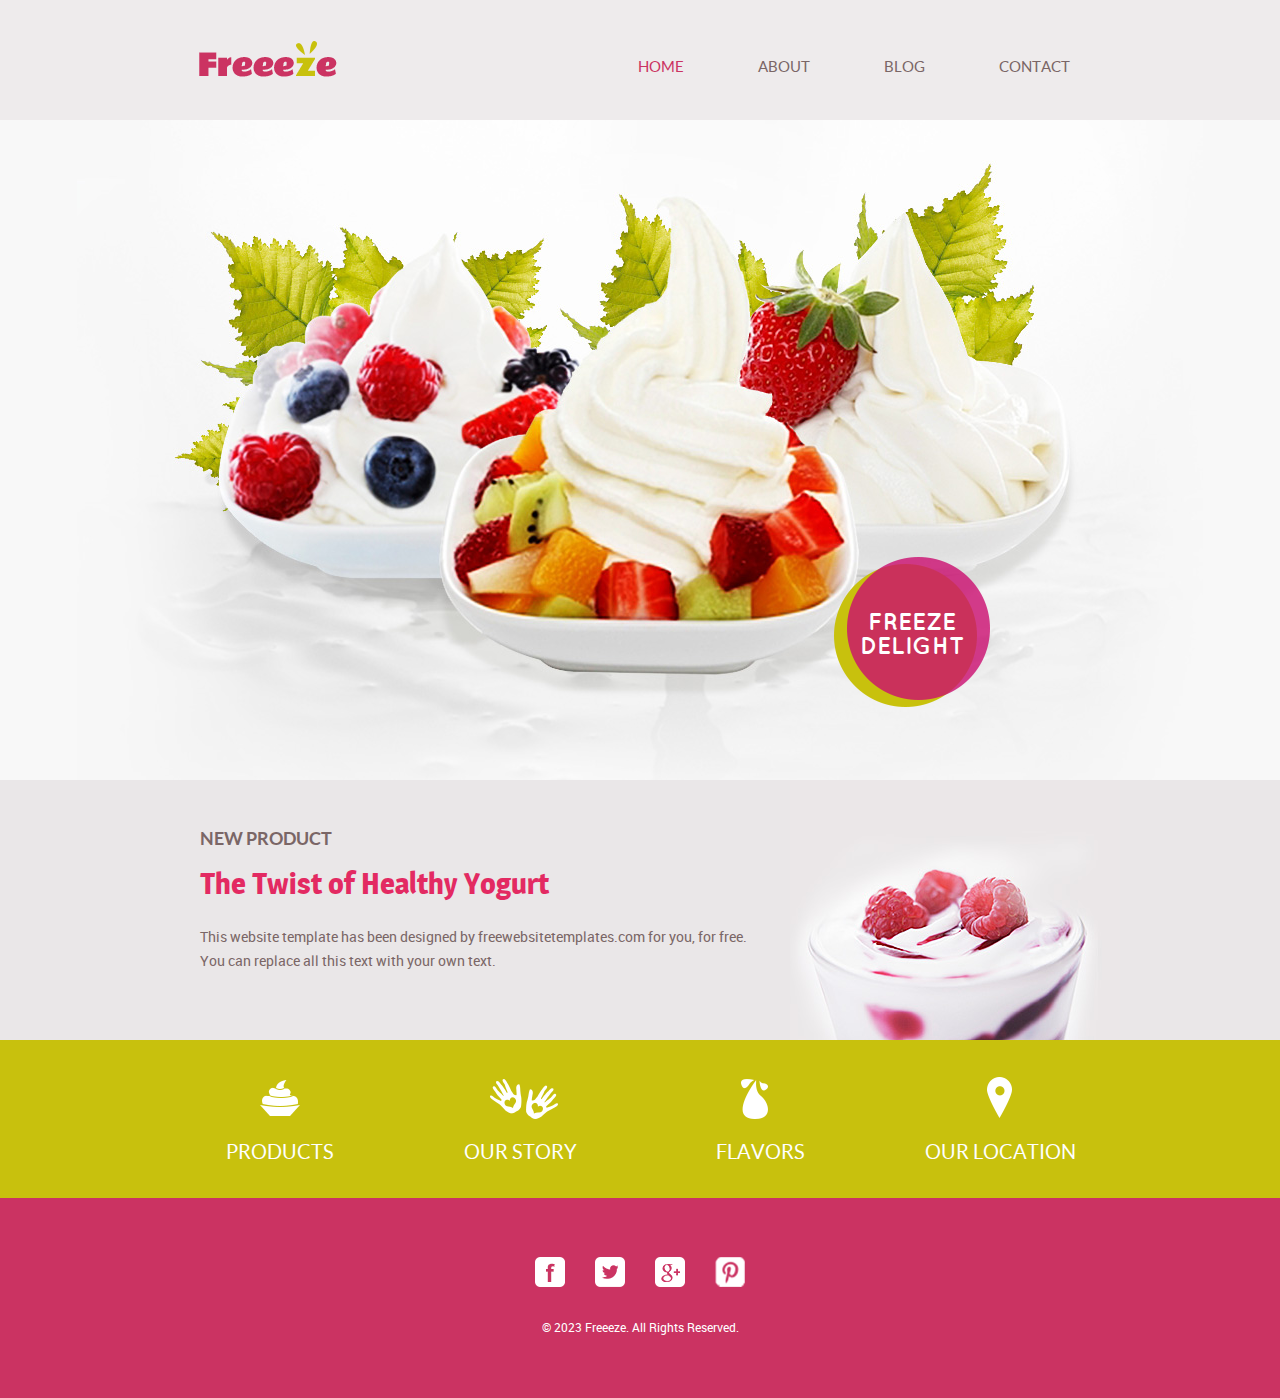
==== index.html @ 90d85039 "hh" ====
<!doctype html>
<!-- Website template by freewebsitetemplates.com -->
<html>
<head>
	<meta charset="UTF-8">
	<meta name="viewport" content="width=device-width, initial-scale=1.0">
	<title>Frozen Yogurt Shop</title>
	<link rel="stylesheet" href="css/style.css" type="text/css">
	<link rel="stylesheet" type="text/css" href="css/mobile.css">
	<script src="js/mobile.js" type="text/javascript"></script>
</head>
<body>
	<div id="page">
		<div id="header">
			<div>
				<a href="index.html" class="logo"><img src="images/logo.png" alt=""></a>
				<ul id="navigation">
					<li class="selected">
						<a href="index.html">Home</a>
					</li>
					<li class="menu">
						<a href="about.html">About</a>
						<ul class="primary">
							<li>
								<a href="product.html">Product</a>
							</li>
						</ul>
					</li>
					<li class="menu">
						<a href="blog.html">Blog</a>
						<ul class="secondary">
							<li>
								<a href="singlepost.html">Single post</a>
							</li>
						</ul>
					</li>
					<li>
						<a href="contact.html">Contact</a>
					</li>
				</ul>
			</div>
		</div>
		<div id="body" class="home">
			<div class="header">
				<img src="images/bg-home.jpg" alt="">
				<div>
					<a href="product.html">Freeze Delight</a>
				</div>
			</div>
			<div class="body">
				<div>
					<div>
						<h1>NEW PRODUCT</h1>
						<h2>The Twist of Healthy Yogurt</h2>
						<p>This website template has been designed by freewebsitetemplates.com for you, for free. You can replace all this text with your own text.</p>
					</div>
					<img src="images/yogurt.jpg" alt="">
				</div>
			</div>
			<div class="footer">
				<div>
					<ul>
						<li>
							<a href="product.html" class="product"></a>
							<h1>PRODUCTS</h1>
						</li>
						<li>
							<a href="about.html" class="about"></a>
							<h1>OUR STORY</h1>
						</li>
						<li>
							<a href="product.html" class="flavor"></a>
							<h1>FLAVORS</h1>
						</li>
						<li>
							<a href="contact.html" class="contact"></a>
							<h1>OUR LOCATION</h1>
						</li>
					</ul>
				</div>
			</div>
		</div>
		<div id="footer">
			<div>
				<div class="connect">
					<a href="http://freewebsitetemplates.com/go/facebook/" class="facebook">facebook</a>
					<a href="http://freewebsitetemplates.com/go/twitter/" class="twitter">twitter</a>
					<a href="http://freewebsitetemplates.com/go/googleplus/" class="googleplus">googleplus</a>
					<a href="http://pinterest.com/fwtemplates/" class="pinterest">pinterest</a>
				</div>
				<p>&copy; 2023 Freeeze. All Rights Reserved.</p>
			</div>
		</div>
	</div>
</body>
</html>
---- css/style.css ----
/* Website template by freewebsitetemplates.com */
body {
	margin: 0;
	padding: 0;
	position: relative;
	width: auto;
}
body #page {
	margin: 0;
	overflow: hidden;
	padding: 0;
	width: auto;
}
a {
	text-decoration: none;
	outline: none;
}
a:active {
	background: none;
}
img {
	border: none;
}
/*-------------------------------------------FONTS---------------------------------------------*/
@font-face {
	font-family: 'roboto-regular-webfont';
	src: url('../fonts/roboto-regular-webfont.eot');
	src: url('../fonts/roboto-regular-webfont.woff') format('woff'), url('../fonts/roboto-regular-webfont.ttf') format('truetype'), url('../fonts/roboto-regular-webfont.svg') format('svg');
}
@font-face {
	font-family: 'quicksand-bold-webfont';
	src: url('../fonts/quicksand-bold-webfont.eot');
	src: url('../fonts/quicksand-bold-webfont.woff') format('woff'), url('../fonts/quicksand-bold-webfont.ttf') format('truetype'), url('../fonts/quicksand-bold-webfont.svg') format('svg');
}
@font-face {
	font-family: 'magra-bold-webfont';
	src: url('../fonts/magra-bold-webfont.eot');
	src: url('../fonts/magra-bold-webfont.woff') format('woff'), url('../fonts/magra-bold-webfont.ttf') format('truetype'), url('../fonts/magra-bold-webfont.svg') format('svg');
}
@font-face {
	font-family: 'lato-regular-webfont';
	src: url('../fonts/lato-regular-webfont.eot');
	src: url('../fonts/lato-regular-webfont.woff') format('woff'), url('../fonts/lato-regular-webfont.ttf') format('truetype'), url('../fonts/lato-regular-webfont.svg') format('svg');
}
@font-face {
	font-family: 'lato-bold-webfont';
	src: url('../fonts/lato-bold-webfont.eot');
	src: url('../fonts/lato-bold-webfont.woff') format('woff'), url('../fonts/lato-bold-webfont.ttf') format('truetype'), url('../fonts/lato-bold-webfont.svg') format('svg');
}
/*----------------------------------------header-styles---------------------------------------*/
#header {
	background-color: #eeebec;
	margin: 0;
	padding: 0;
	position: relative;
	width: 100%;
}
#header div {
	margin: 0 auto;
	max-width: 940px;
	overflow: hidden;
	padding: 41px 10px 27px;
}
#header div a.logo {
	float: left;
	margin: 0 0 0 29px;
	padding: 0;
	width: auto;
}
#header div a.logo img {
	display: block;
	margin: 0;
	padding: 0;
	width: auto;
}
#header div ul {
	display: inline-block;
	float: right;
	list-style: none outside none;
	margin: 0 auto;
	padding: 17px 0 0;
	text-align: center;
	width: 513px;
}
#header div ul li {
	display: inline-block;
	*float: left; /* Needed for IE7 and old versions */
	margin: 0 35px;
	padding: 0;
	position: relative;
	width: auto;
}
#header div ul li a {
	color: #7a6666;
	font-family: lato-regular-webfont;
	font-size: 15px;
	font-weight: normal;
	line-height: 15px;
	margin: 0;
	padding: 0;
	text-align: center;
	text-transform: uppercase;
}
#header div ul li.selected a, #header div ul li.selected a:hover {
	color: #cb3362;
}
#header div ul li a:hover, #header div ul li.menu:hover ul li a {
	color: #c8c10d;
}
#header div ul li ul li a {
	color: #cb3362;
	font-family: lato-regular-webfont;
	font-size: 15px;
	font-weight: normal;
	line-height: 15px;
	margin: 0;
	padding: 0;
	text-align: center;
	text-transform: uppercase;
}
#header div ul li.menu {
	min-height: 35px;
	z-index: 80;
}
#header div ul li.menu ul {
	display: block;
	float: none;
	left: -99999px;
	margin: 0;
	padding: 0;
	position: absolute;
	top: 24px;
	width: 106px;
	z-index: 90;
}
#header div ul li.menu:hover ul.primary, #header div ul li.menu ul#selected.primary {
	left: -30px;
}
#header div ul li.menu:hover ul.secondary, #header div ul li.menu ul#selected.secondary {
	left: -27px;
}
#header div ul li.menu ul li {
	float: none;
	margin: 0;
	padding: 0;
}
/*----------------------------------------body-home-styles---------------------------------------*/
#body.home {
	margin: 0;
	overflow: hidden;
	padding: 0;
	position: relative;
	width: 100%;
}
#body.home div.header {
	background-color: #f8f8f8;
	margin: 0;
	max-width: none;
	overflow: hidden;
	padding: 0;
	width: 100%;
}
#body.home div.header img {
	display: block;
	left: 50%;
	margin: 0 auto 0 -563px;
	padding: 0;
	position: absolute;
	width: 1126px;
}
#body.home div.header div {
	margin: 0 auto;
	max-width: 960px;
	min-height: 660px;
	padding: 0;
	position: relative;
}
#body.home div.header div a {
	background: url(../images/icons.png) no-repeat 0 -128px;
	color: #FFFFFF;
	display: block;
	font-family: quicksand-bold-webfont;
	font-size: 24px;
	font-weight: normal;
	height: 99px;
	line-height: 24px;
	margin: 0;
	padding: 52px 0 0;
	position: absolute;
	right: 130px;
	text-align: center;
	text-transform: uppercase;
	top: 437px;
	width: 156px;
	z-index: 90;
}
#body.home div.body {
	background-color: #eae7e8;
	margin: 0;
	max-width: none;
	padding: 0;
	width: 100%;
}
#body.home div.body div {
	margin: 0 auto;
	max-width: 960px;
	overflow: hidden;
	padding: 0;
}
#body.home div.body div div {
	float: left;
	margin: 0;
	padding: 0 0 0 40px;
	width: 560px;
}
#body.home div.body div img {
	display: block;
	float: right;
	left: 0;
	margin: 0;
	padding: 0;
	position: relative;
	width: auto;
}
#body.home div.body div div h1 {
	color: #7A6666;
	display: block;
	font-family: lato-bold-webfont;
	font-size: 18px;
	font-weight: normal;
	line-height: 24px;
	margin: 0;
	padding: 47px 0 18px;
	text-align: left;
	text-transform: uppercase;
	width: 560px;
}
#body.home div.body div div h2 {
	color: #E32A62;
	display: block;
	font-family: magra-bold-webfont;
	font-size: 30px;
	font-weight: normal;
	line-height: 30px;
	margin: 0;
	padding: 0 0 26px;
	text-align: left;
	text-transform: none;
	width: 560px;
}
#body.home div.body div div p {
	color: #7a6666;
	display: block;
	font-family: roboto-regular-webfont;
	font-size: 14px;
	font-weight: normal;
	line-height: 24px;
	margin: 0;
	padding: 0;
	text-align: left;
	width: 560px;
}
#body.home div.body div div p a {
	color: #7a6666;
	display: block;
	font-family: roboto-regular-webfont;
	font-size: 14px;
	font-weight: normal;
	line-height: 24px;
	margin: 0;
	padding: 0;
	text-decoration: underline;
}
#body.home div.body div div p a:hover {
	color: #c8c10d;
}
#body.home div.footer {
	background-color: #c8c10d;
	margin: 0;
	max-width: none;
	padding: 0;
	width: 100%;
}
#body.home div.footer div {
	margin: 0 auto;
	max-width: 960px;
	padding: 0;
}
#body.home div.footer div ul {
	display: inline-block;
	list-style: none outside none;
	margin: 0;
	padding: 36px 0 32px;
	width: 100%;
}
#body.home div.footer div ul li {
	float: left;
	margin: 0 10px;
	padding: 0;
	width: 220px;
}
#body.home div.footer div ul li a {
	background: url(../images/icons.png) no-repeat;
	display: block;
	height: 44px;
	margin: 0 auto 22px;
	padding: 0;
	width: 80px;
}
#body.home div.footer div ul li a.product {
	background-position: 0 -372px;
}
#body.home div.footer div ul li a.about {
	background-position: 0 -418px;
}
#body.home div.footer div ul li a.flavor {
	background-position: 0 -280px;
}
#body.home div.footer div ul li a.contact {
	float: none;
	background-position: 0 -326px;
}
#body.home div.footer div ul li h1 {
	color: #ffffff;
	font-family: lato-regular-webfont;
	font-size: 20px;
	font-weight: normal;
	line-height: 20px;
	margin: 0;
	padding: 0;
	text-align: center;
	text-transform: uppercase;
}
/*----------------------------------------body-styles---------------------------------------*/
#body {
	margin: 0;
	overflow: hidden;
	padding: 0;
	position: relative;
	width: 100%;
}
#body div.header {
	background-color: #c8c10d;
	margin: 0 auto;
	max-width: none;
	overflow: hidden;
	padding: 0;
}
#body div.header div {
	margin: 0 auto;
	max-width: 960px;
	padding: 0;
}
#body div.header div h1 {
	color: #FFFFFF;
	font-family: lato-regular-webfont;
	font-size: 30px;
	font-weight: normal;
	line-height: 30px;
	margin: 0;
	padding: 28px 0 23px;
	text-align: center;
	text-transform: uppercase;
}
#body div.body {
	background-color: #ebebed;
	margin: 0;
	max-width: none;
	min-height: 249px;
	overflow: hidden;
	padding: 0;
	width: 100%;
}
#body div.body img {
	display: block;
	left: 50%;
	margin: 0 auto 0 -507px;
	padding: 0;
	position: absolute;
	width: 1014px;
}
#body div.footer {
	margin: 0 auto;
	max-width: 960px;
	overflow: hidden;
	padding: 40px 0 110px;
}
#body div.footer div.sidebar {
	background-color: #EFEDEE;
	float: left;
	margin: 0 10px 0 40px;
	padding: 36px 0 34px;
	width: 280px;
}
#body div.footer div.article {
	float: left;
	margin: 0;
	padding: 0 0 0 30px;
	width: 560px;
}
#body div.footer div.sidebar h1 {
	display: block;
	line-height: 48px;
	margin: 0 auto;
	padding: 0 0 50px;
	text-align: center;
	width: 193px;
}
#body div.footer div.sidebar p {
	display: block;
	line-height: 48px;
	margin: 0 auto;
	text-align: center;
	width: 169px;
}
#body div.footer div h1 {
	color: #CB3362;
	font-family: lato-regular-webfont;
	font-size: 24px;
	font-weight: normal;
	line-height: 24px;
	margin: 0;
	padding: 0 0 27px;
	text-align: left;
	text-transform: uppercase;
}
#body div.footer div p, #body div.footer div span {
	color: #7A6666;
	font-family: roboto-regular-webfont;
	font-size: 14px;
	font-weight: normal;
	line-height: 24px;
	margin: 0;
	padding: 0 0 24px;
	text-align: left;
}
#body div.footer div span {
	display: block;
	margin: 0;
	padding: 0;
}
#body div.footer div p a {
	color: #7a6666;
	font-family: roboto-regular-webfont;
	font-size: 14px;
	font-weight: normal;
	line-height: 24px;
	margin: 0;
	padding: 0;
	text-decoration: underline;
}
#body div.footer div p a:hover, #body div ul li p a:hover, #body div.blog .featured ul li div p a:hover, #body div.blog .sidebar p a:hover, #body div.blog .featured p a:hover, #body.contact div.body div div p a:hover {
	color: #c8c10d;
}
#body div {
	margin: 0 auto;
	max-width: 960px;
	padding: 7px 0 57px;
}
#body div ul {
	display: inline-block;
	list-style: none outside none;
	margin: 0;
	overflow: hidden;
	padding: 0 0 22px;
	width: 100%;
}
#body div ul li {
	float: left;
	margin: 0 10px;
	padding: 0;
	width: 220px;
}
#body div ul li h1 {
	color: #E32A62;
	font-family: magra-bold-webfont;
	font-size: 28px;
	font-weight: normal;
	line-height: 28px;
	margin: 0;
	padding: 87px 0 27px 30px;
	text-align: left;
	text-transform: capitalize;
}
#body div ul li p {
	color: #7A6666;
	font-family: roboto-regular-webfont;
	font-size: 14px;
	font-weight: normal;
	line-height: 24px;
	margin: 0;
	padding: 0 0 0 30px;
	text-align: left;
	width: 190px;
}
#body div ul li p a {
	color: #7a6666;
	font-family: roboto-regular-webfont;
	font-size: 14px;
	font-weight: normal;
	line-height: 24px;
	margin: 0;
	padding: 0;
	text-decoration: underline;
}
#body div ul li img {
	display: block;
	margin: 0 auto 15px;
	padding: 0;
	width: auto;
}
#body div ul li h2 {
	color: #e32a62;
	font-family: lato-regular-webfont;
	font-size: 20px;
	font-weight: normal;
	line-height: 24px;
	margin: 0;
	padding: 0;
	text-align: center;
	text-transform: uppercase;
}
#body div.blog {
	margin: 0 auto;
	max-width: 960px;
	overflow: hidden;
	padding: 98px 0 146px;
}
#body div.singlepost {
	margin: 0 auto;
	max-width: 960px;
	overflow: hidden;
	padding: 98px 0 99px;
}
#body div.blog .featured {
	float: left;
	margin: 0 10px;
	padding: 0;
	width: 620px;
}
#body div.singlepost .featured {
	float: left;
	margin: 0 10px;
	padding: 0;
	width: 620px;
}
#body div.blog .featured ul {
	display: inline-block;
	list-style: none;
	margin: 0;
	overflow: hidden;
	padding: 0;
	width: 100%;
}
#body div.blog .featured ul li:first-child {
	margin: 0 0 50px 0;
}
#body div.blog .featured ul li {
	background: url(../images/bg-border.gif) no-repeat bottom center;
	float: none;
	margin: 0 0 39px;
	overflow: hidden;
	padding: 0;
	width: auto;
}
#body div.blog .featured ul li img {
	float: left;
	margin: 2px 0 0;
	padding: 0 30px;
	width: auto;
}
#body div.blog .featured ul li div {
	float: left;
	margin: 0;
	padding: 0 0 36px 10px;
	width: 370px;
}
#body div.blog .featured ul li div h1 {
	color: #CB3362;
	font-family: lato-regular-webfont;
	font-size: 24px;
	font-weight: normal;
	line-height: 24px;
	margin: 0;
	padding: 0 0 3px;
	text-align: left;
	text-transform: uppercase;
}
#body div.blog .featured ul li div span {
	color: #7A6666;
	display: block;
	font-family: roboto-regular-webfont;
	font-size: 12px;
	font-weight: normal;
	line-height: 24px;
	margin: 0;
	padding: 0 0 24px;
	text-align: left;
	text-transform: none;
}
#body div.blog .featured ul li div p {
	color: #7a6666;
	font-family: roboto-regular-webfont;
	font-size: 14px;
	font-weight: normal;
	line-height: 24px;
	margin: 0;
	padding: 0 0 39px 0;
	text-align: left;
	width: 100%;
}
#body div.blog .featured ul li div p a {
	color: #7a6666;
	font-family: roboto-regular-webfont;
	font-size: 14px;
	font-weight: normal;
	line-height: 24px;
	margin: 0;
	padding: 0;
	text-decoration: underline;
}
#body div.blog .featured ul li div a.more {
	border: 2px solid #cbb5bc;
	color: #a5838e;
	display: block;
	font-family: lato-bold-webfont;
	font-size: 16px;
	font-weight: normal;
	height: 36px;
	line-height: 36px;
	margin: 0;
	padding: 0;
	text-align: center;
	text-transform: uppercase;
	width: 156px;
}
#body div.blog .featured ul li div a.more:hover {
	background-color: #c8c10d;
	border: none;
	color: #ffffff;
	height: 40px;
	line-height: 40px;
	width: 160px;
}
#body div.blog .featured a.load {
	border: 2px solid #cbb5bc;
	color: #a5838e;
	display: block;
	font-family: lato-bold-webfont;
	font-size: 16px;
	font-weight: normal;
	height: 36px;
	line-height: 36px;
	margin: 0 auto;
	padding: 0;
	text-align: center;
	text-transform: uppercase;
	width: 156px;
}
#body div.blog .featured a.load:hover {
	background-color: #cb3362;
	border: none;
	color: #ffffff;
	height: 40px;
	line-height: 40px;
	width: 160px;
}
#body div.blog .sidebar {
	background-color: #EFEDEE;
	float: left;
	margin: 0;
	padding: 0 0 71px;
	width: 280px;
}
#body div.singlepost .sidebar {
	background-color: #EFEDEE;
	float: left;
	margin: 0;
	padding: 0 0 71px;
	width: 280px;
}
#body div.blog .sidebar h1, #body div.singlepost .sidebar h1 {
	color: #CB3362;
	font-family: magra-bold-webfont;
	font-size: 30px;
	font-weight: normal;
	line-height: 30px;
	margin: 0;
	padding: 42px 0 29px;
	text-align: center;
	text-transform: capitalize;
}
#body div.blog .sidebar img, #body div.singlepost .sidebar img {
	display: block;
	margin: 0 auto;
	padding: 0;
	width: auto;
}
#body div.blog .sidebar h2, #body div.singlepost .sidebar h2 {
	color: #CB3362;
	font-family: lato-regular-webfont;
	font-size: 24px;
	font-weight: normal;
	line-height: 24px;
	margin: 0;
	padding: 34px 0 3px;
	text-align: center;
	text-transform: uppercase;
}
#body div.blog .sidebar span, #body div.singlepost .sidebar span {
	color: #7A6666;
	display: block;
	font-family: roboto-regular-webfont;
	font-size: 12px;
	font-weight: normal;
	line-height: 24px;
	margin: 0;
	padding: 0 0 24px;
	text-align: center;
	text-transform: none;
}
#body div.blog .sidebar p, #body div.singlepost .sidebar p {
	color: #7A6666;
	display: block;
	font-family: roboto-regular-webfont;
	font-size: 14px;
	font-weight: normal;
	line-height: 24px;
	margin: 0 auto;
	padding: 0 0 64px;
	text-align: center;
	text-transform: none;
	width: 200px;
}
#body div.blog .sidebar p a, #body div.singlepost .sidebar p a {
	color: #7a6666;
	font-family: roboto-regular-webfont;
	font-size: 14px;
	font-weight: normal;
	line-height: 24px;
	margin: 0;
	padding: 0;
	text-decoration: underline;
}
#body div.blog .sidebar a.more, #body div.singlepost .sidebar a.more {
	border: 2px solid #d3c2c7;
	color: #a5838e;
	display: block;
	font-family: lato-bold-webfont;
	font-size: 16px;
	font-weight: normal;
	height: 36px;
	line-height: 36px;
	margin: 0 auto;
	padding: 0;
	text-align: center;
	text-transform: uppercase;
	width: 156px;
}
#body div.blog .sidebar a.more:hover, #body div.singlepost .sidebar a.more:hover {
	background-color: #c8c10d;
	border: none;
	color: #ffffff;
	height: 40px;
	line-height: 40px;
	width: 160px;
}
#body div.singlepost .featured img {
	display: block;
	margin: 0;
	padding: 1px 0 0 30px;
	width: auto;
}
#body div.singlepost .featured h1 {
	color: #CB3362;
	font-family: lato-regular-webfont;
	font-size: 24px;
	font-weight: normal;
	line-height: 24px;
	margin: 0;
	padding: 40px 0 4px 30px;
	text-align: left;
	text-transform: uppercase;
}
#body div.singlepost .featured span {
	color: #7A6666;
	display: block;
	font-family: Arial;
	font-size: 12px;
	font-weight: normal;
	line-height: 24px;
	margin: 0;
	padding: 0 0 23px 30px;
	text-align: left;
	text-transform: none;
}
#body div.singlepost .featured p {
	color: #7A6666;
	font-family: Arial;
	font-size: 14px;
	font-weight: normal;
	line-height: 24px;
	margin: 0;
	padding: 0 0 24px 30px;
	text-align: left;
}
#body div.singlepost .featured p a {
	color: #7a6666;
	font-family: Arial;
	font-size: 14px;
	font-weight: normal;
	line-height: 24px;
	margin: 0;
	padding: 0;
	text-decoration: underline;
}
#body div.singlepost .featured a.load {
	border: 2px solid #CBB5BC;
	color: #A5838E;
	display: block;
	font-family: lato-bold-webfont;
	font-size: 16px;
	font-weight: normal;
	height: 36px;
	line-height: 36px;
	margin: 63px auto 0;
	padding: 0;
	text-align: center;
	text-transform: uppercase;
	width: 156px;
}
#body div.singlepost .featured a.load:hover {
	background-color: #c8c10d;
	border: none;
	color: #ffffff;
	height: 40px;
	line-height: 40px;
	width: 160px;
}
#body.contact div.body {
	background: url(../images/map.jpg) no-repeat center top #b5aaad;
	margin: 0;
	max-width: none;
	padding: 0;
	width: 100%;
}
#body.contact div.body div {
	margin: 0 auto;
	max-width: 960px;
	overflow: hidden;
	padding: 39px 0 0;
}
#body.contact div.body div div {
	background: url(../images/bg-transparent.png) repeat;
	margin: 0 auto;
	overflow: hidden;
	padding: 30px 0 35px 133px;
	width: 747px;
}
#body.contact div.body div div img {
	float: left;
	left: auto;
	margin: 0 38px 0 0;
	padding: 0;
	position: relative;
	width: auto;
}
#body.contact div.body div div h1 {
	color: #CB3362;
	float: left;
	font-family: lato-regular-webfont;
	font-size: 24px;
	font-weight: normal;
	line-height: 24px;
	margin: 0;
	padding: 15px 0 4px;
	text-align: left;
	text-transform: uppercase;
	width: 510px;
}
#body.contact div.body div div p {
	color: #7a6666;
	float: left;
	font-family: roboto-regular-webfont;
	font-size: 14px;
	font-weight: normal;
	line-height: 24px;
	margin: 0;
	padding: 0;
	text-align: left;
	width: 510px;
}
#body.contact div.body div div p a {
	color: #7a6666;
	font-family: roboto-regular-webfont;
	font-size: 14px;
	font-weight: normal;
	line-height: 24px;
	margin: 0;
	padding: 0;
	text-decoration: underline;
}
#body div.footer .contact {
	float: left;
	margin: 0 10px 0 0;
	max-width: none;
	padding: 0 0 61px 40px;
	width: 590px;
}
#body div.footer .contact h1 {
	color: #CB3362;
	float: none;
	font-family: lato-regular-webfont;
	font-size: 24px;
	font-weight: normal;
	line-height: 24px;
	margin: 0;
	padding: 0 0 43px;
	text-align: left;
	text-transform: uppercase;
	width: auto;
}
#body div.footer .contact form {
	margin: 0;
	overflow: hidden;
	padding: 0;
	width: 560px;
}
#body div.footer .contact form input {
	background: none;
	border: 1px solid #B6ADB0;
	color: #7A6666;
	display: block;
	font-family: lato-regular-webfont;
	font-size: 14px;
	font-weight: normal;
	height: 38px;
	line-height: 38px;
	margin: 0 0 8px;
	padding: 0 0 0 10px;
	text-align: left;
	width: 548px;
}
#body div.footer .contact form textarea {
	background: none;
	border: 1px solid #B6ADB0;
	color: #7A6666;
	display: block;
	font-family: lato-regular-webfont;
	font-size: 14px;
	font-weight: normal;
	height: 270px;
	line-height: 24px;
	margin: 0 0 9px;
	overflow: auto;
	padding: 7px 0 0 10px;
	resize: none;
	text-align: left;
	width: 548px;
}
#body div.footer .contact form input#submit {
	background: none;
	border: 2px solid #c5abb4;
	color: #a5838e;
	cursor: pointer;
	display: block;
	font-family: lato-bold-webfont;
	font-size: 16px;
	font-weight: normal;
	height: 40px;
	line-height: 36px;
	margin: 0;
	padding: 0;
	text-align: center;
	text-transform: uppercase;
	width: 141px;
}
#body div.footer .contact form input#submit:hover {
	background-color: #c8c10d;
	border: none;
	height: 40px;
	width: 141px;
}
#body div.footer .section {
	background-color: #EFEDEE;
	float: left;
	margin: 0;
	max-width: none;
	padding: 0 0 35px;
	width: 280px;
}
#body div.footer .section h1 {
	color: #CB3362;
	display: block;
	font-family: lato-regular-webfont;
	font-size: 24px;
	font-weight: normal;
	line-height: 24px;
	margin: 0 auto;
	padding: 24px 0 27px;
	text-align: center;
	text-transform: uppercase;
	width: 202px;
}
#body div.footer .section p {
	color: #7A6666;
	display: block;
	font-family: roboto-regular-webfont;
	font-size: 14px;
	font-weight: normal;
	line-height: 24px;
	margin: 0 auto;
	padding: 0;
	text-align: center;
	width: 202px;
}
#body div.footer .section p a {
}
#body div.footer .section p a:hover {
}
/*----------------------------------------footer-styles---------------------------------------*/
#footer {
	background-color: #cb3362;
	margin: 0;
	padding: 0;
	width: 100%;
}
#footer div {
	margin: 0 auto;
	max-width: 960px;
	overflow: hidden;
	padding: 59px 0 13px;
}
#footer div p {
	color: #FFFFFF;
	display: block;
	font-family: roboto-regular-webfont;
	font-size: 12px;
	font-weight: normal;
	line-height: 15px;
	margin: 0;
	padding: 33px 0 50px;
	text-align: center;
	text-transform: none
}
#footer div .connect {
	display: block;
	height: 30px;
	margin: 0 auto;
	max-width: none;
	overflow: hidden;
	padding: 0;
	width: 240px;
}
#footer div .connect a {
	background: url(../images/icons.png) no-repeat;
	display: block;
	float: left;
	height: 30px;
	margin: 0 15px;
	padding: 0;
	text-indent: -99999px;
	width: 30px;
}
#footer div .connect a.facebook {
	background-position: 0 0;
}
#footer div .connect a.googleplus {
	background-position: 0 -32px;
}
#footer div .connect a.pinterest {
	background-position: 0 -64px;
}
#footer div .connect a.twitter {
	background-position: 0 -96px;
}
---- css/mobile.css ----
/* Website template by freewebsitetemplates.com */
@media only screen and (min-width : 320px) and (max-width : 568px) {
	html {
		-webkit-text-size-adjust: none;
	}
	img {
		max-width: 100%;
	}
	body #page {
		margin: 0;
		overflow: hidden;
		padding: 0;
		width: auto;
	}
	#header {
		width: 100%;
	}
	#header div {
		max-width: none;
		overflow: hidden;
		padding: 90px 0 13%;
		width: 100%;
	}
	#header div a.logo {
		display: block;
		float: none;
		height: auto;
		margin: 0 auto;
		padding: 0;
	}
	#header div a.logo img {
		display: block;
		margin: 0 auto;
		padding: 0;
		width: 50%;
	}
	#header span#mobile-navigation {
		background: transparent url(../images/mobile/mobile-menu.png) no-repeat;
		display: block;
		height: 50px;
		margin: 0;
		padding: 0 0 0 0;
		position: absolute;
		right: 6%;
		top: 20px;
		width: 50px;
		z-index: 999;
	}
	#header div > ul#navigation {
		background-image: none;
		background: rgba(121, 101, 102, 0.91);
		border: 1px solid #f8f8f8;
		border-radius: 0;
		display: none;
		height: auto;
		padding: 0;
		position: absolute;
		right: 6%;
		top: 70px;
		width: 88%;
		z-index: 1000;
	}
	#header div > ul#navigation > li {
		border-left: 0;
		border-top: 1px solid #f8f8f8;
		margin: 0;
		padding: 0;
		position: relative;
		text-align: left;
		width: 100%;
	}
	#header div > ul#navigation > li:first-child {
		border-top: 0;
	}
	#header div > ul#navigation > li:hover {
		background-color: transparent;
	}
	#header div ul#navigation li a {
		color: #f8f8f8;
		display: block;
		font-family: Arial;
		font-size: 1.125em;
		font-weight: normal;
		height: 3em;
		line-height: 3.125em;
		padding: 0 10px;
		text-align: left;
		text-shadow: none;
		width: auto;
	}
	#header .mobile-submenu {
		background: rgba(121, 101, 102, 0.91) url(../images/mobile/mobile-expand.png) no-repeat center;
		border-left: 1px solid #f8f8f8;
		display: inline-block;
		height: 3.4em;
		position: absolute;
		right: 0;
		top: 0;
		width: 50px;
		z-index: 0;
	}
	#header div ul#navigation li ul {
		background: none;
		border-top: 1px solid #f8f8f8;
		padding: 0;
		position: static;
		right: 0;
		text-align: left;
		width: 100%;
		z-index: 999;
	}
	#header div ul#navigation li ul, #header div ul#navigation li:hover ul {
		display: none;
	}
	#header div ul#navigation li {
		width: 100%;
		z-index: 40;
	}
	#header div ul#navigation li ul li {
		background: rgba(121, 101, 102, 0.91);
		border-top: 1px solid #f8f8f8;
		display: block;
		margin: 0;
		padding: 0;
		text-align: left;
		width: 100%;
	}
	#header div ul#navigation li ul li:first-child {
		border: none;
	}
	#header div ul#navigation li ul li a {
		background: rgba(121, 101, 103, 0.91);
		color: #f8f8f8;
		padding-left: 20px;
		text-align: left;
		width: auto;
	}
	#header div ul#navigation li:hover a, #header div ul#navigation li.selected a, #header div ul#navigation li:hover ul li a, #header div ul#navigation li:hover ul li a:hover, #header div ul#navigation li ul li.selected a {
		display: block;
	}
	#header div ul#navigation li.selected > a {
		background: rgba(204, 60, 104, 0.91);
		color: #f8f8f8;
	}
	#body {
		margin: 0;
		padding: 0;
		width: 100%;
	}
	#body.home {
		margin: 0;
		padding: 0;
		width: 100%;
	}
}
@media only screen and (max-width : 568px) and (orientation : landscape) {
	
}
	@media only screen and (max-width : 918px) {
	#body{
	}
	#body.home {
	}
	#body div.blog, #body div.singlepost {
		margin: 0;
		max-width: none;
		overflow: hidden;
		padding: 10% 0;
		width: 100%;
	}
	#body.home div.header div {
		margin: 0 auto;
		max-width: 960px;
		min-height: 470px;
		padding: 0;
		position: relative;
	}
	#body.home div.header img {
		display: block;
		height: 21%;
		left: 0;
		margin: 0 auto;
		padding: 0;
		position: absolute;
		width: 100%;
	}
	#body.home div.header div a {
		margin: 0 auto;
		padding: 52px 0 0;
		position: relative;
		right: 0;
		top: 292px;
	}
	#body.home div.body div, #body.home div.footer div {
		margin: 0 auto;
		max-width: none;
		width: 90%;
	}
	#body.home div.body div div {
		float: none;
		margin: 0 auto;
		padding: 0;
		width: 90%;
	}
	#body.home div.body div div h1, #body.home div.body div div h2, #body.home div.body div div p {
		width: 100%;
	}
	#body.home div.body div img {
		display: block;
		float: none;
		margin: 0 auto;
		padding: 0;
		position: inherit;
		width: 100%;
	}
	#body.home div.footer div ul li {
		float: none;
		margin: 0;
		padding: 0 0 8%;
		width: 100%;
	}
	#body.home div.footer div ul li a.contact {
		float: none;
	}
	#body div.body {
		min-height: 280px;
	}
	#body div.body img {
		display: block;
		height: 15%;
		left: 0;
		margin: 0 auto;
		padding: 0;
		position: absolute;
		width: 100%;
	}
	#body div.footer {
		margin: 0;
		max-width: none;
		overflow: hidden;
		padding: 0 0 0;
		width: 100%;
	}
	#body div.footer div.sidebar {
		float: none;
		margin: 10% auto 0;
		padding: 36px 0 34px;
		width: 90%;
	}
	#body div.footer div.article {
		float: none;
		margin: 0 auto;
		padding: 8% 0 0 0;
		width: 90%;
	}
	#body div ul {
		padding: 10% 0;
		width: 100%;
	}
	#body div ul li {
		float: none;
		margin: 0 auto;
		padding: 0;
		width: 90%;
	}
	#body div ul li h1, #body div ul li p {
		margin: 0;
		padding: 0;
		width: 100%;
	}
	#body div.blog .featured {
		float: none;
		margin: 0;
		padding: 0;
		width: 100%;
	}
	#body div.blog .sidebar {
		background-color: #EFEDEE;
		float: none;
		margin: 0;
		padding: 0 0 71px;
		width: 100%;
	}
	#body div.blog .featured ul li:first-child {
		margin: 10% auto;
	}
	#body div.blog .featured ul li {
		background: none;
		margin: 10% auto;
		width: 90%;
	}
	#body div.blog .featured ul li img {
		float: none;
		margin: 5% auto;
	}
	#body div.blog .featured ul li div {
		float: none;
		margin: 0;
		padding: 0;
		width: 100%;
	}
	#body div.singlepost .featured img, #body div.singlepost .featured h1, #body div.singlepost .featured span, #body div.singlepost .featured p {
		padding: 4% 0;
	}
	#body div.blog .featured a.load, #body div.singlepost .featured a.load {
		display: none;
	}
	#body div.blog .sidebar, #body div.singlepost .featured,  #body div.singlepost .sidebar {
		float: none;
		margin: 0 auto;
		padding: 0 0 35px;
		width: 90%;
	}
	#body.contact div.body div{
		padding: 4% 0;
		max-width: none;
		width: 100%;
	}
	#body.contact div.body div div{
		padding: 5% 0;
		width: 90%;
	}
	#body.contact div.body div div img{
		float: none;
		margin: 0 auto;
	}
	#body.contact div.body div div h1, #body.contact div.body div div p{
		padding: 0 0 0 4%;
		width: 96%;
	}
	#footer div {
		margin: 0 auto;
		width: 90%;
	}
	#body div.footer .contact {
		float: none;
		margin: 0 auto;
		max-width: none;
		padding: 4% 0;
		width: 90%;
	}
	#body div.footer .contact form {
		margin: 0;
		overflow: hidden;
		padding: 0;
		width: 100%;
	}
	#body div.footer .contact form input, #body div.footer .contact form textarea {
		-webkit-appearance: none;
		border-radius: 0;
		margin: 0 auto 8px;
		width: 90%;
	}
	#body div.footer .contact form input#submit {
		-webkit-appearance: none;
		margin: 0 0 0 2%;
	}
	#body div.footer .section {
		background-color: #EFEDEE;
		float: none;
		margin: 0 auto 5%;
		max-width: none;
		padding: 0 0 35px;
		width: 90%;
	}
}
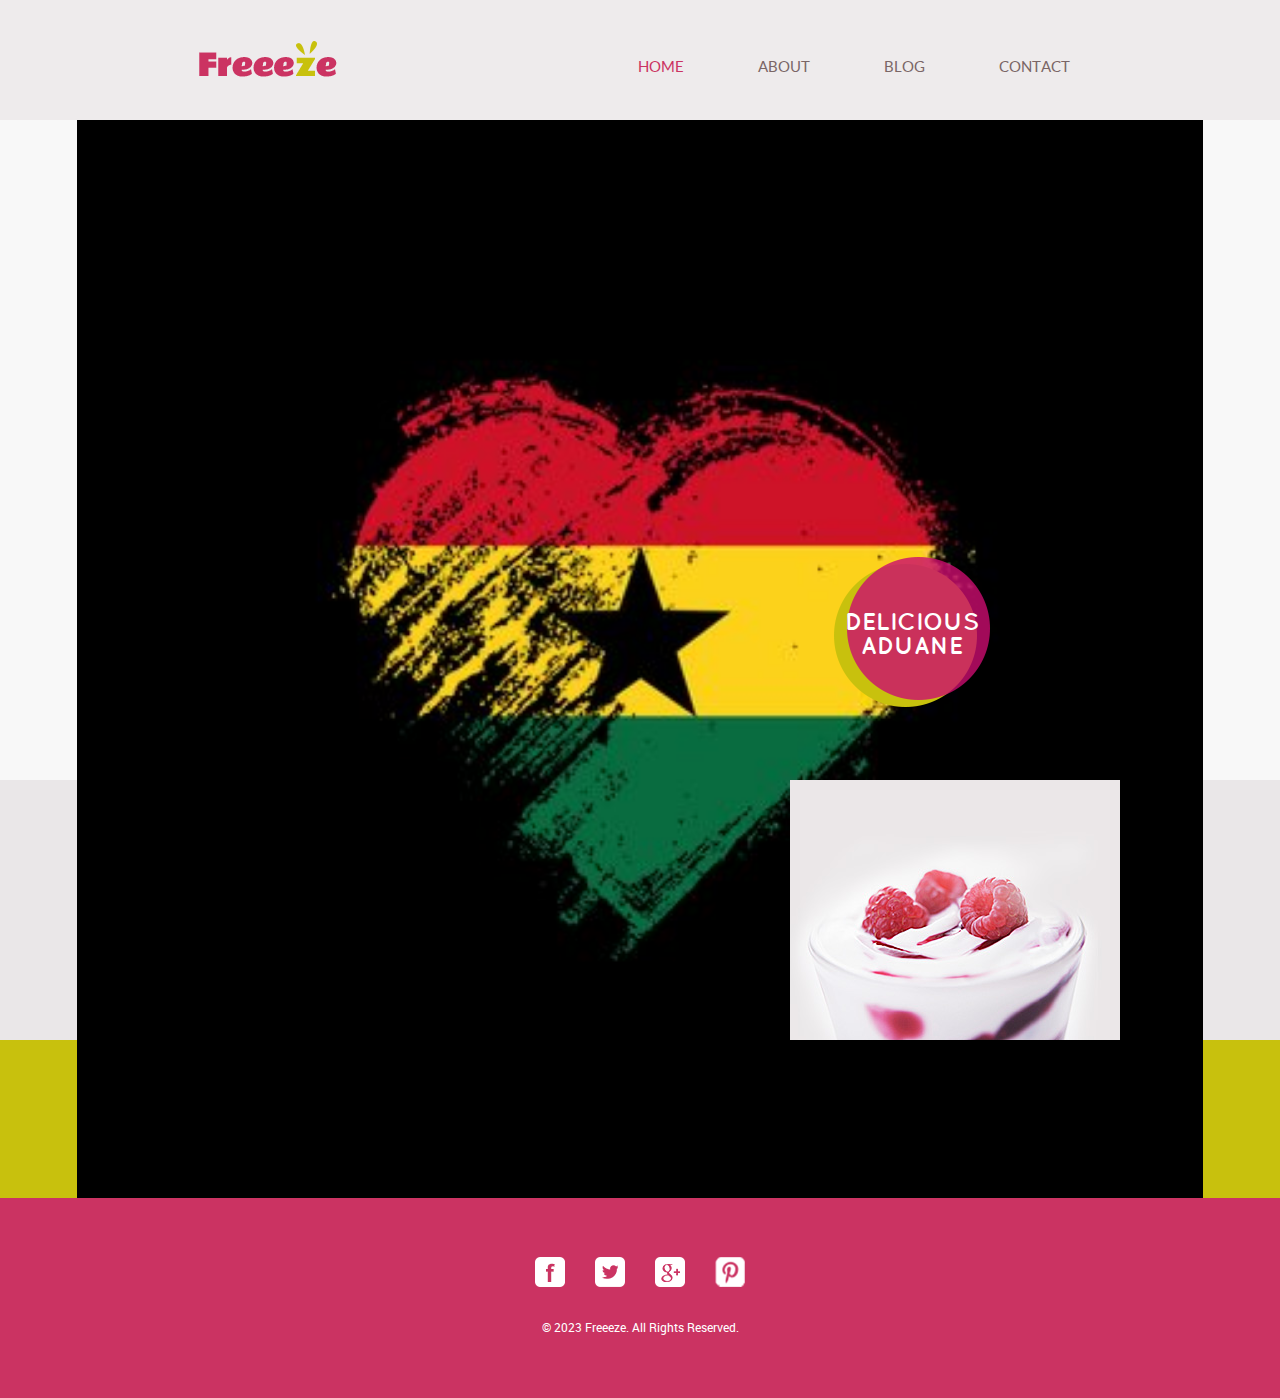
==== commit 34f4a4c1: "FG" ====
--- a/index.html
+++ b/index.html
@@ -42,9 +42,9 @@
 		</div>
 		<div id="body" class="home">
 			<div class="header">
-				<img src="images/bg-home.jpg" alt="">
+				<img src="images\new\Ghana.jpg" alt="">
 				<div>
-					<a href="product.html">Freeze Delight</a>
+					<a href="product.html">DELICIOUS ADUANE</a>
 				</div>
 			</div>
 			<div class="body">
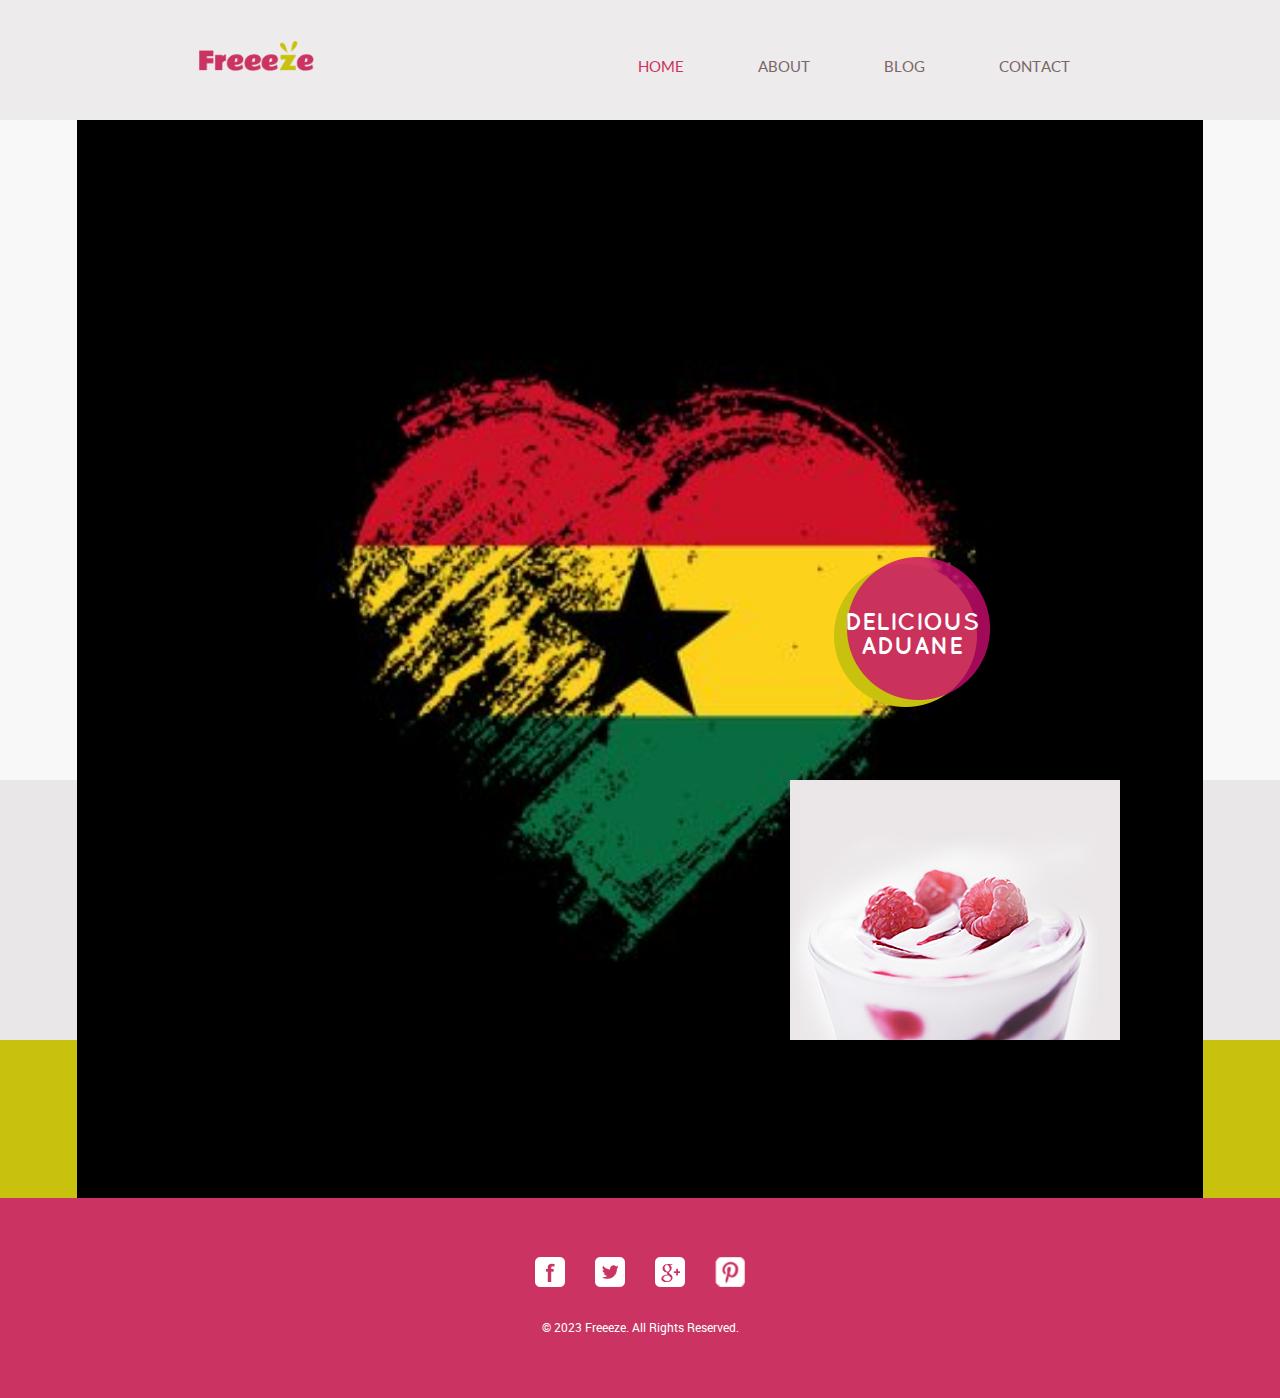
==== commit c17bf59c: "push" ====
--- a/index.html
+++ b/index.html
@@ -13,13 +13,13 @@
 	<div id="page">
 		<div id="header">
 			<div>
-				<a href="index.html" class="logo"><img src="images/logo.png" alt=""></a>
+				<a href="index.html" class="logo"><img src="images/logo.png" alt="" width="3" height="30"></a>
 				<ul id="navigation">
 					<li class="selected">
 						<a href="index.html">Home</a>
 					</li>
 					<li class="menu">
-						<a href="about.html">About</a>
+						<a href="about.html">About</a> 
 						<ul class="primary">
 							<li>
 								<a href="product.html">Product</a>
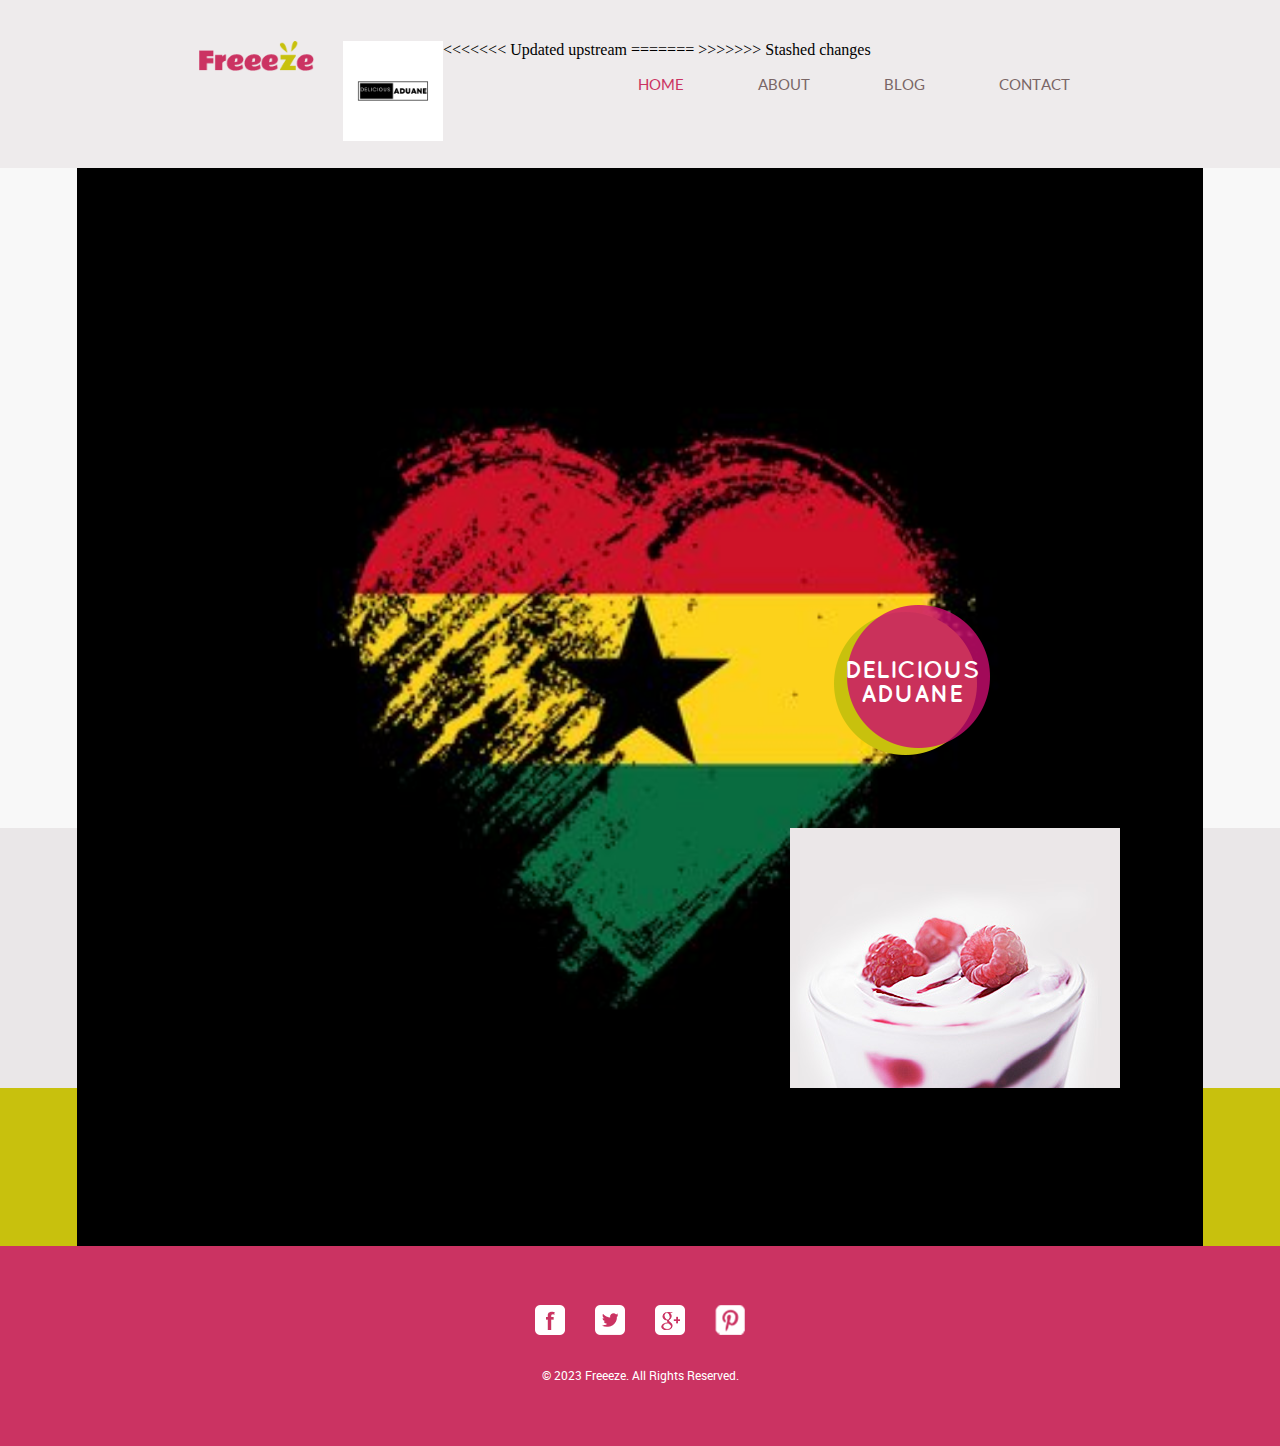
==== commit 1b812213: "cx" ====
--- a/index.html
+++ b/index.html
@@ -13,11 +13,15 @@
 	<div id="page">
 		<div id="header">
 			<div>
+<<<<<<< Updated upstream
 				<a href="index.html" class="logo"><img src="images/logo.png" alt="" width="3" height="30"></a>
+=======
+				<a href="index.html" class="logo"><img src="images/newlogo.png" alt="" style="width:100px;height:100px;" ALIGN=CENTER></a>
+>>>>>>> Stashed changes
 				<ul id="navigation">
 					<li class="selected">
 						<a href="index.html">Home</a>
-					</li>
+					</li> 
 					<li class="menu">
 						<a href="about.html">About</a> 
 						<ul class="primary">
@@ -30,7 +34,7 @@
 						<a href="blog.html">Blog</a>
 						<ul class="secondary">
 							<li>
-								<a href="singlepost.html">Single post</a>
+								<a href="singlepost.html">Single post</a>   
 							</li>
 						</ul>
 					</li>
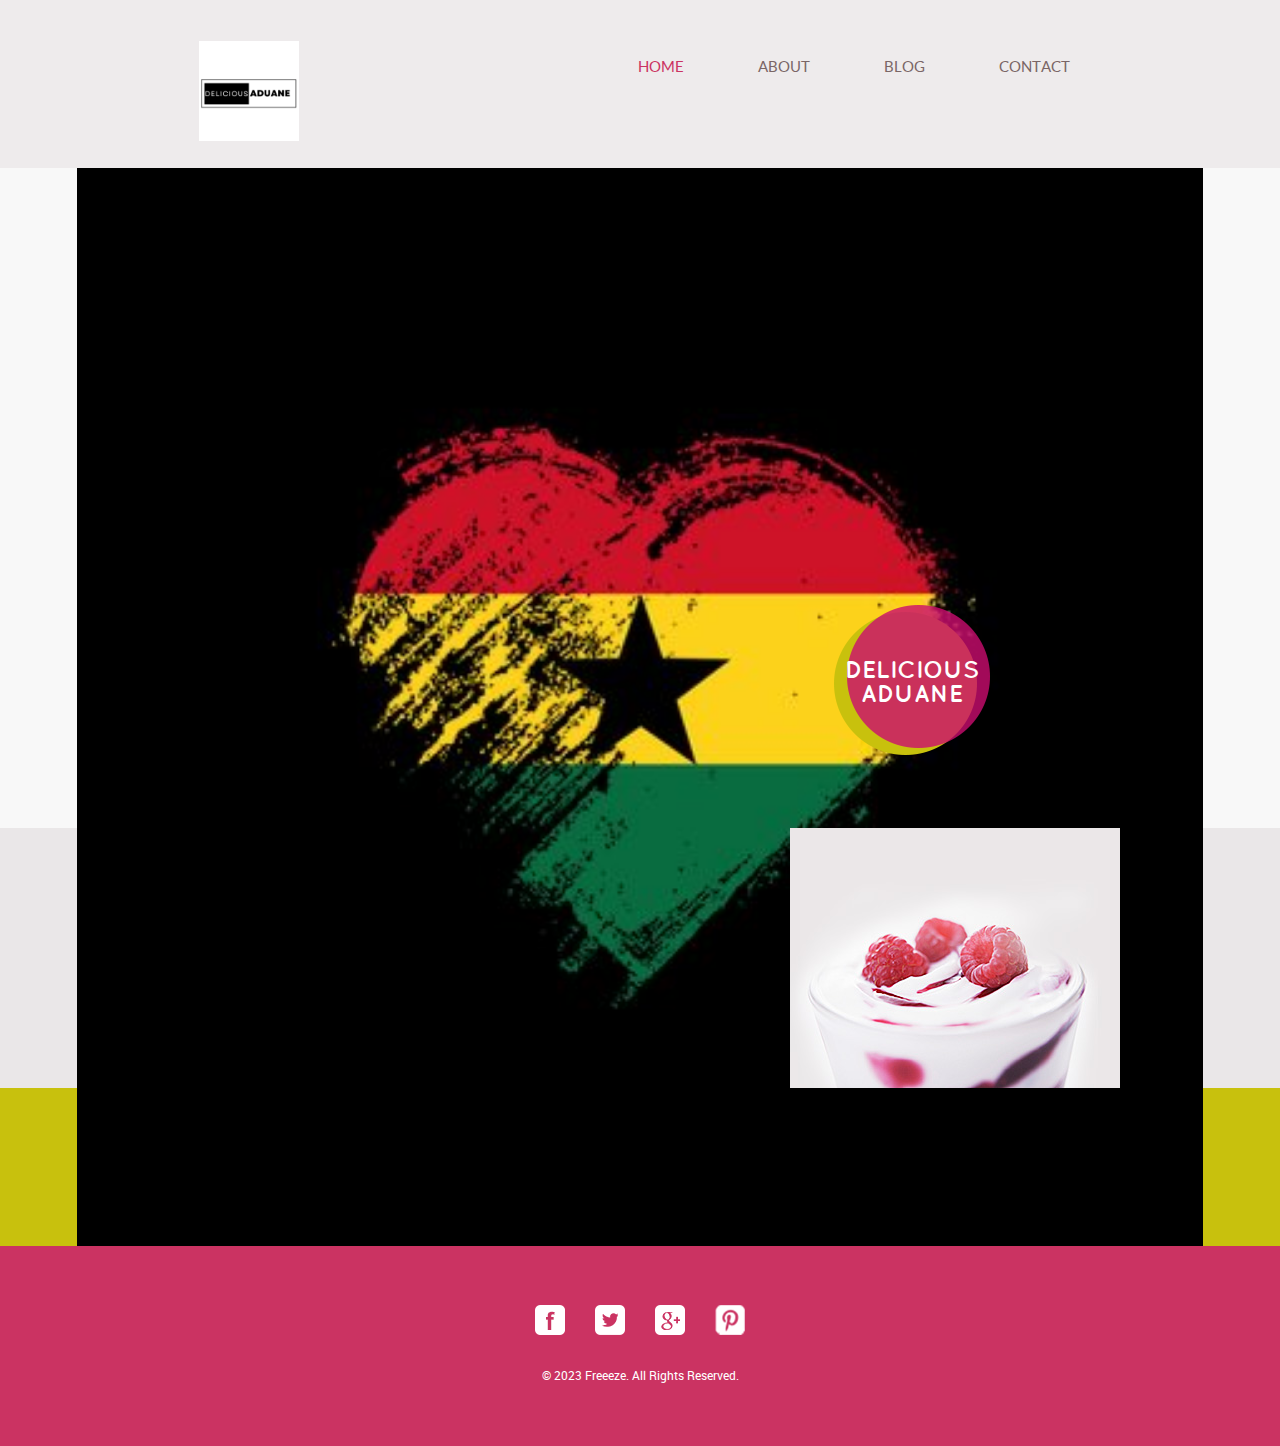
==== commit 068e0cba: "d" ====
--- a/index.html
+++ b/index.html
@@ -13,11 +13,7 @@
 	<div id="page">
 		<div id="header">
 			<div>
-<<<<<<< Updated upstream
-				<a href="index.html" class="logo"><img src="images/logo.png" alt="" width="3" height="30"></a>
-=======
 				<a href="index.html" class="logo"><img src="images/newlogo.png" alt="" style="width:100px;height:100px;" ALIGN=CENTER></a>
->>>>>>> Stashed changes
 				<ul id="navigation">
 					<li class="selected">
 						<a href="index.html">Home</a>
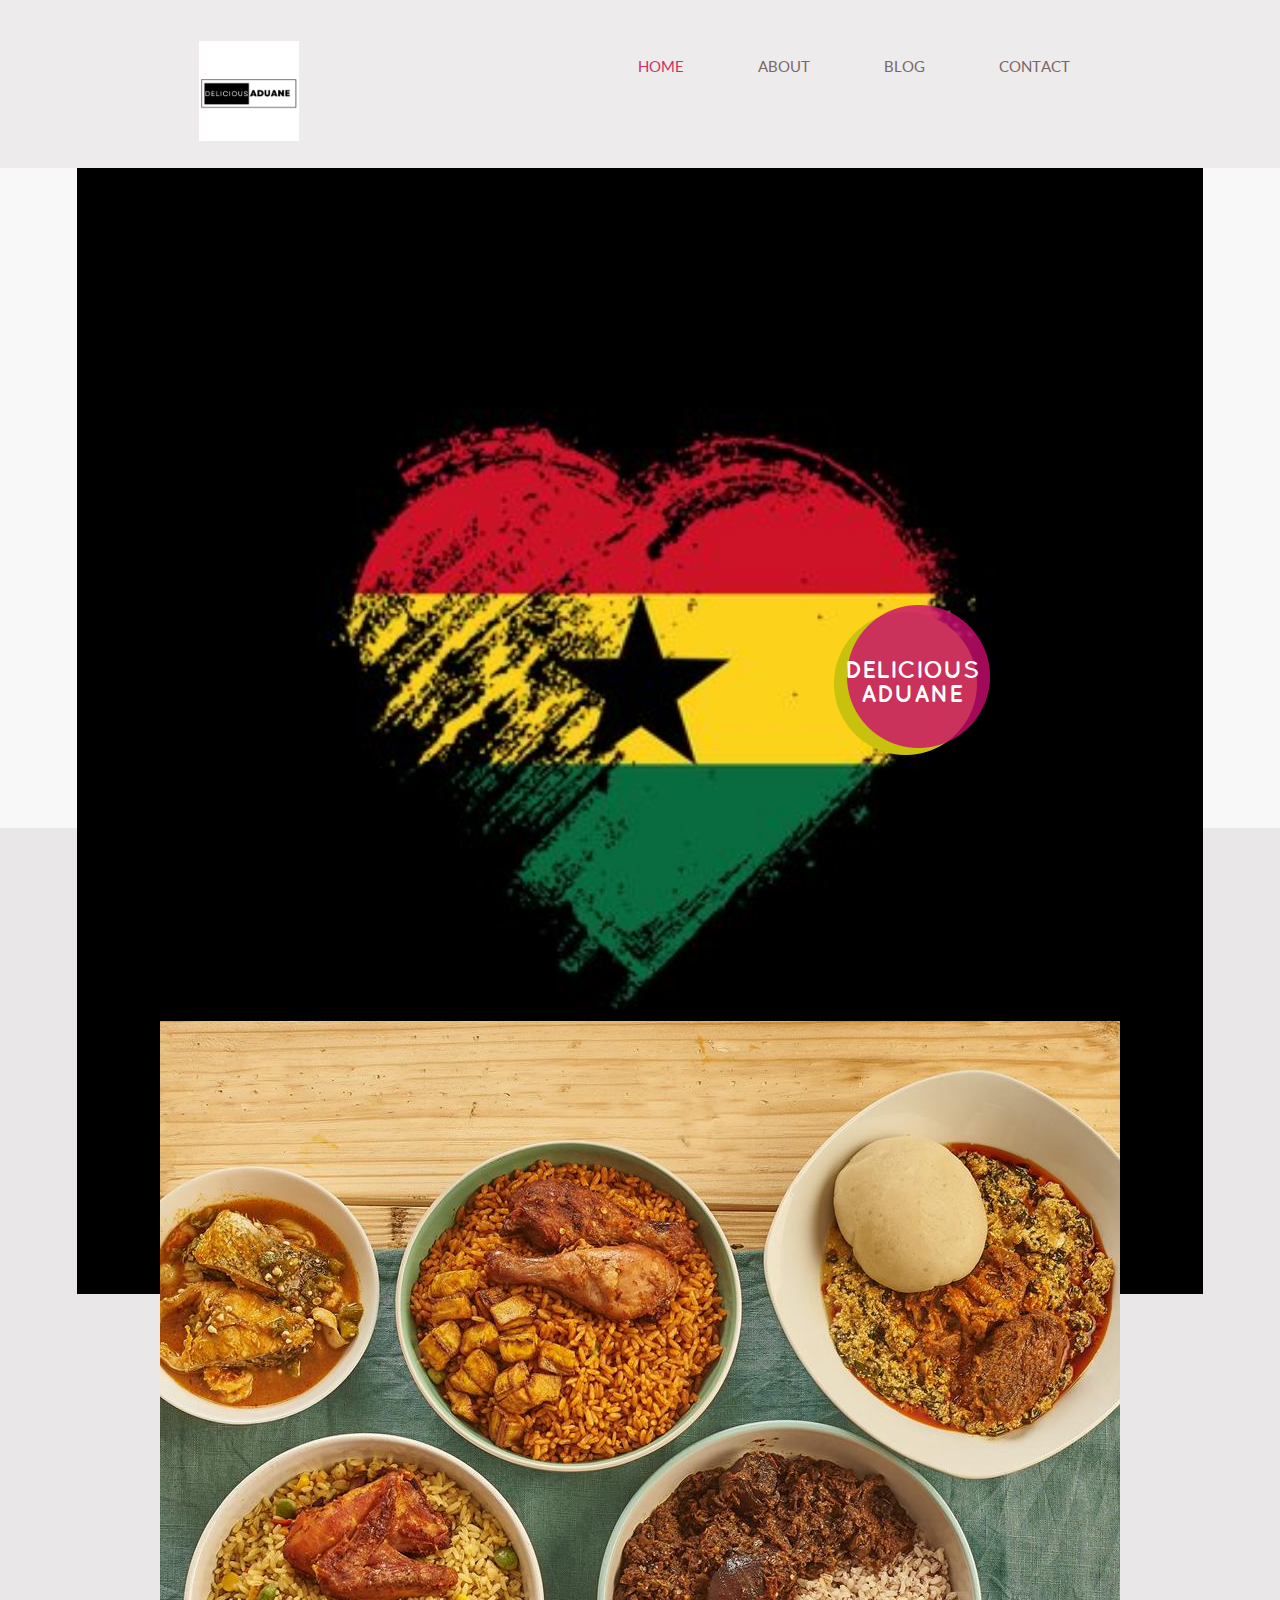
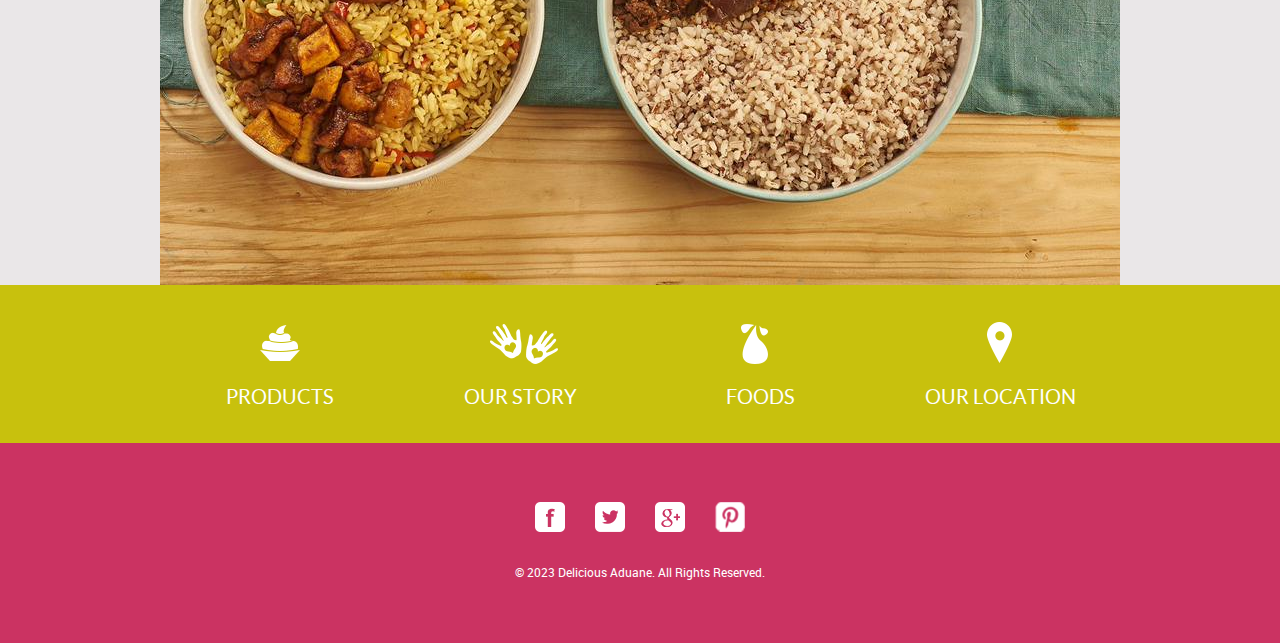
==== commit 64715f32: "c" ====
--- a/index.html
+++ b/index.html
@@ -1,10 +1,9 @@
 <!doctype html>
-<!-- Website template by freewebsitetemplates.com -->
 <html>
 <head>
 	<meta charset="UTF-8">
 	<meta name="viewport" content="width=device-width, initial-scale=1.0">
-	<title>Frozen Yogurt Shop</title>
+	<title>Delicious Aduane</title>
 	<link rel="stylesheet" href="css/style.css" type="text/css">
 	<link rel="stylesheet" type="text/css" href="css/mobile.css">
 	<script src="js/mobile.js" type="text/javascript"></script>
@@ -16,7 +15,7 @@
 				<a href="index.html" class="logo"><img src="images/newlogo.png" alt="" style="width:100px;height:100px;" ALIGN=CENTER></a>
 				<ul id="navigation">
 					<li class="selected">
-						<a href="index.html">Home</a>
+						<a href="index.html">Home</a> 
 					</li> 
 					<li class="menu">
 						<a href="about.html">About</a> 
@@ -54,7 +53,7 @@
 						<h2>The Twist of Healthy Yogurt</h2>
 						<p>This website template has been designed by freewebsitetemplates.com for you, for free. You can replace all this text with your own text.</p>
 					</div>
-					<img src="images/yogurt.jpg" alt="">
+					<img src="images/afric.jpg" alt="">
 				</div>
 			</div>
 			<div class="footer">
@@ -70,7 +69,7 @@
 						</li>
 						<li>
 							<a href="product.html" class="flavor"></a>
-							<h1>FLAVORS</h1>
+							<h1>FOODS</h1> 
 						</li>
 						<li>
 							<a href="contact.html" class="contact"></a>
@@ -83,12 +82,12 @@
 		<div id="footer">
 			<div>
 				<div class="connect">
-					<a href="http://freewebsitetemplates.com/go/facebook/" class="facebook">facebook</a>
-					<a href="http://freewebsitetemplates.com/go/twitter/" class="twitter">twitter</a>
-					<a href="http://freewebsitetemplates.com/go/googleplus/" class="googleplus">googleplus</a>
-					<a href="http://pinterest.com/fwtemplates/" class="pinterest">pinterest</a>
+					<a href="#" class="facebook">facebook</a>
+					<a href="#" class="twitter">twitter</a>
+					<a href="#" class="googleplus">googleplus</a>
+					<a href="#" class="pinterest">pinterest</a>
 				</div>
-				<p>&copy; 2023 Freeeze. All Rights Reserved.</p>
+				<p>&copy; 2023 Delicious Aduane. All Rights Reserved.</p>
 			</div>
 		</div>
 	</div>
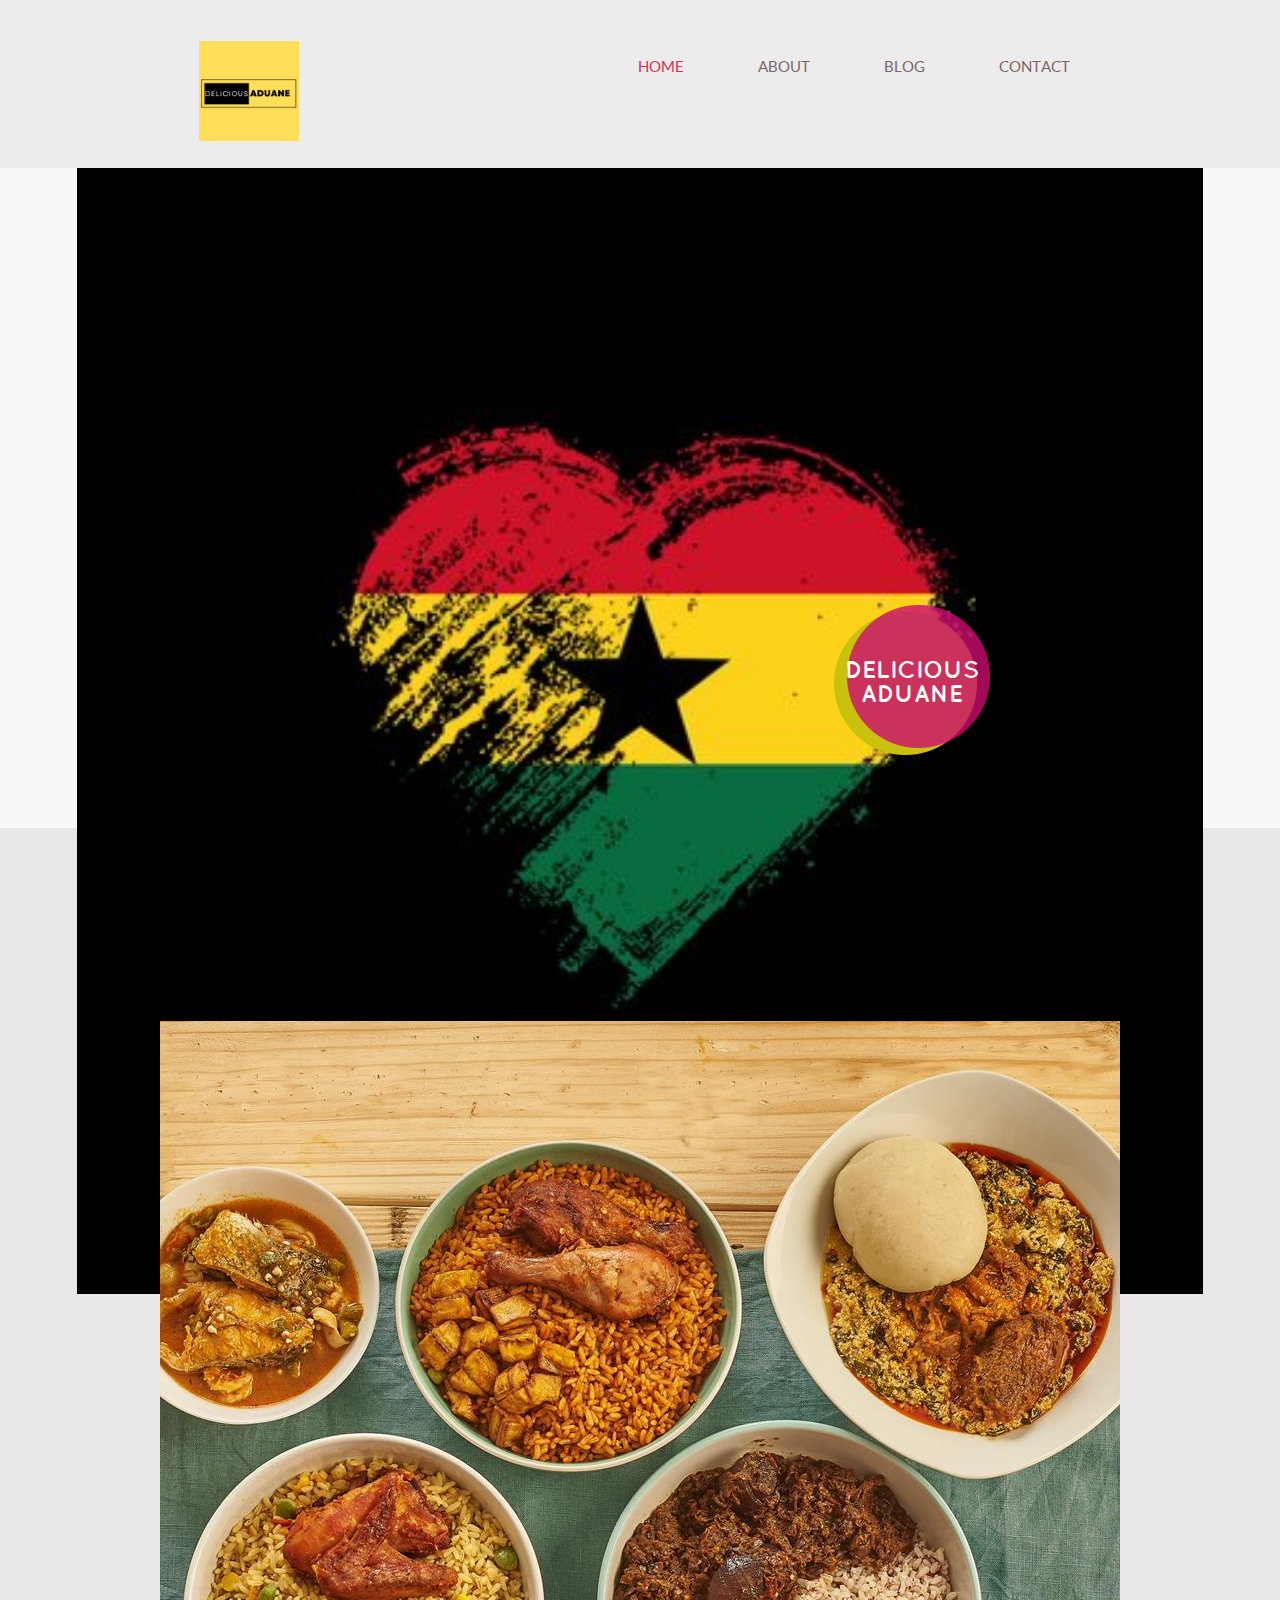
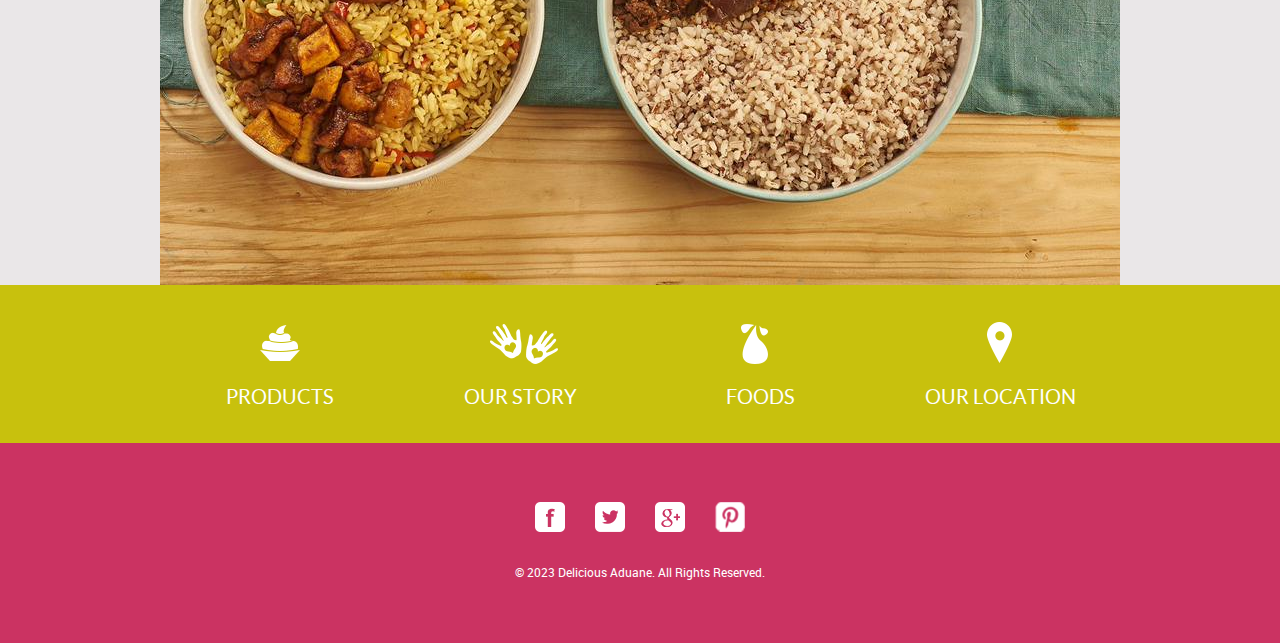
==== commit c0894927: "push" ====
--- a/index.html
+++ b/index.html
@@ -19,11 +19,11 @@
 					</li> 
 					<li class="menu">
 						<a href="about.html">About</a> 
-						<ul class="primary">
+						<!-- <ul class="primary">
 							<li>
 								<a href="product.html">Product</a>
 							</li>
-						</ul>
+						</ul> -->
 					</li>
 					<li class="menu">
 						<a href="blog.html">Blog</a>
--- a/css/style.css
+++ b/css/style.css
@@ -838,7 +838,7 @@
 	width: 160px;
 }
 #body.contact div.body {
-	background: url(../images/map.jpg) no-repeat center top #b5aaad;
+	background: url(../images/ashesi.jpg) no-repeat center top #b5aaad;
 	margin: 0;
 	max-width: none;
 	padding: 0;
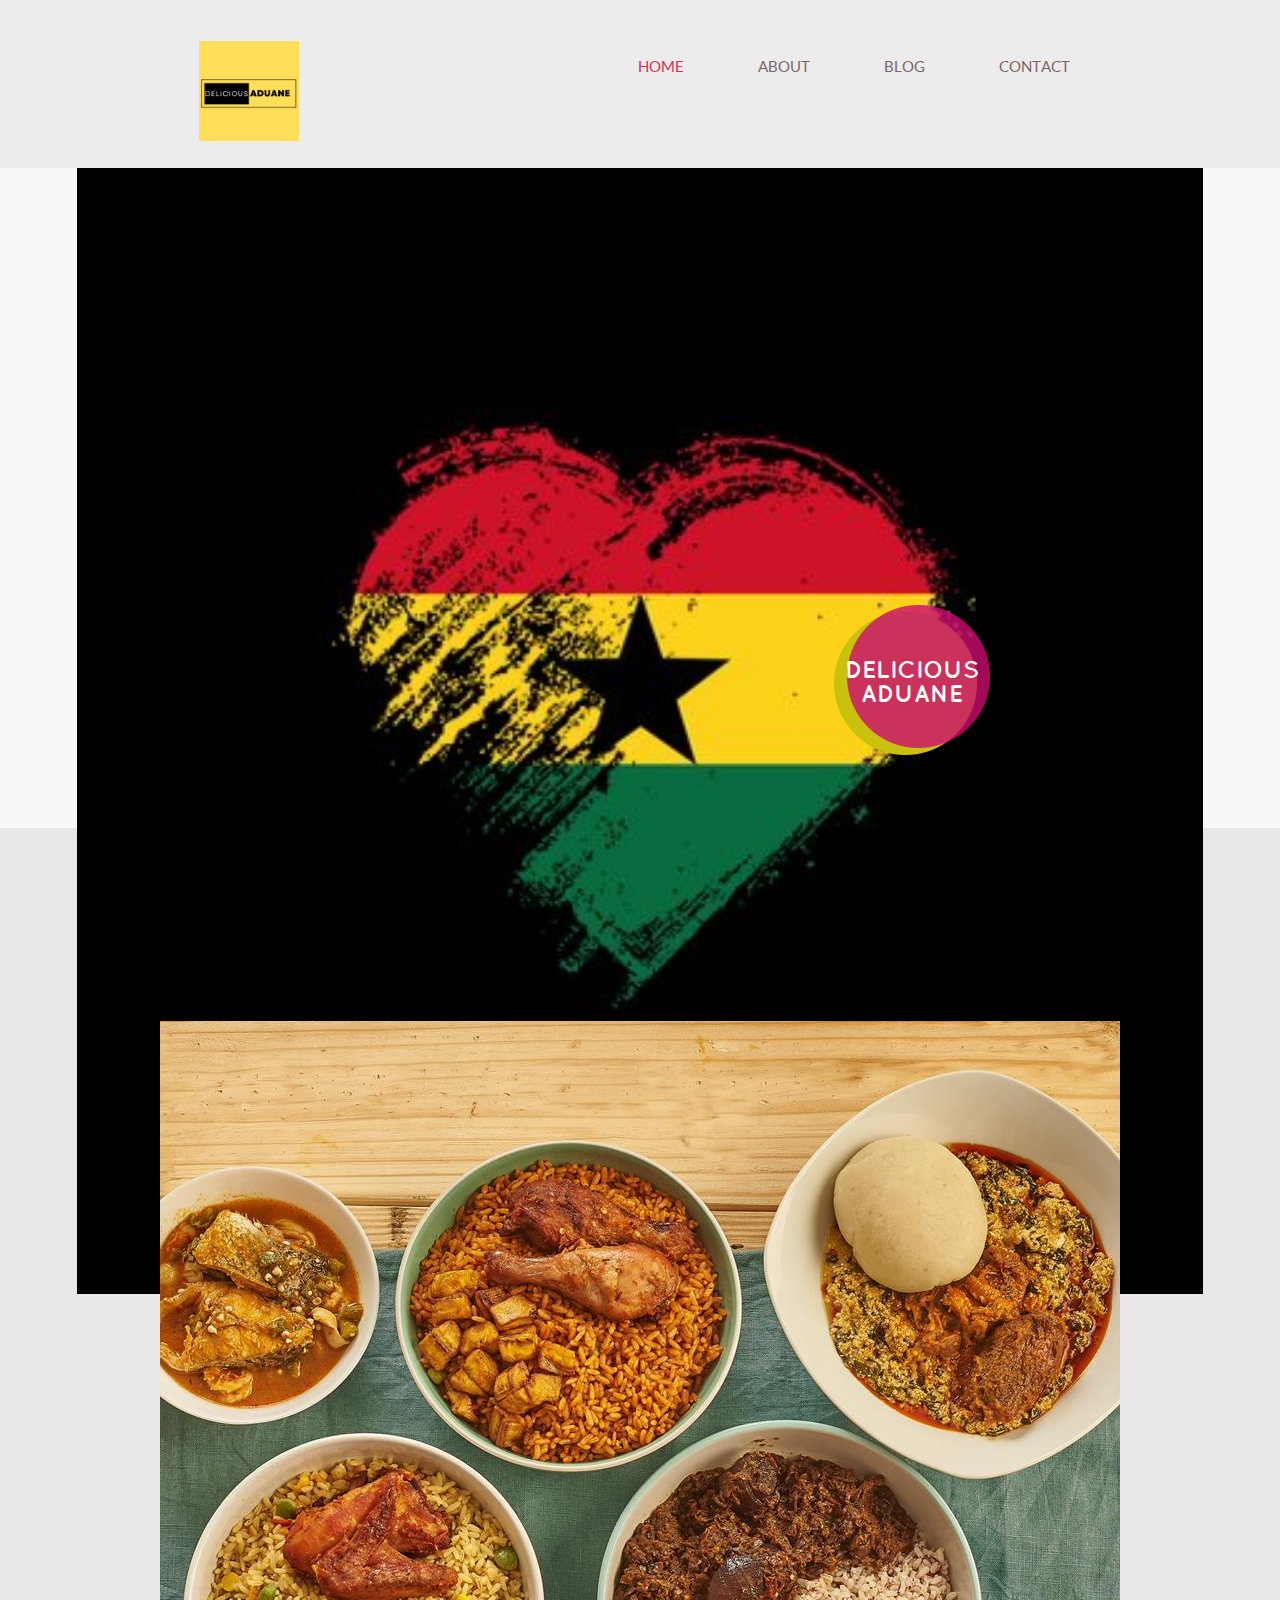
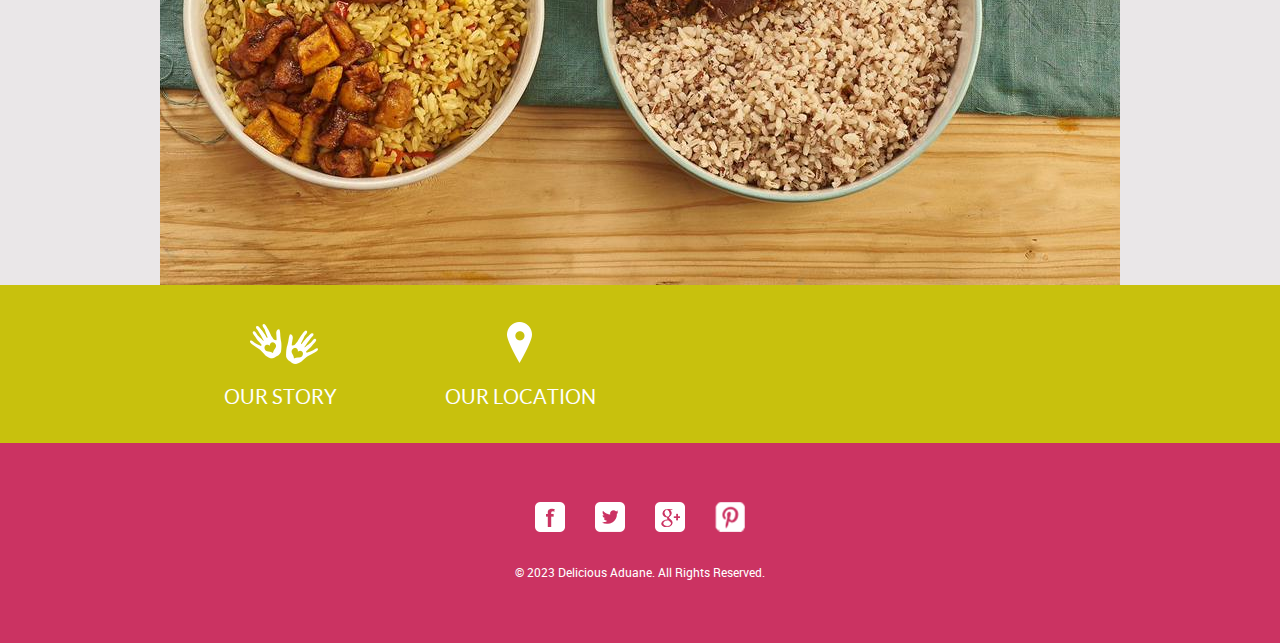
==== commit 7886daaf: "c" ====
--- a/index.html
+++ b/index.html
@@ -59,18 +59,18 @@
 			<div class="footer">
 				<div>
 					<ul>
-						<li>
+						<!-- <li>
 							<a href="product.html" class="product"></a>
 							<h1>PRODUCTS</h1>
-						</li>
+						</li> -->
 						<li>
 							<a href="about.html" class="about"></a>
 							<h1>OUR STORY</h1>
 						</li>
-						<li>
+						<!-- <li>
 							<a href="product.html" class="flavor"></a>
 							<h1>FOODS</h1> 
-						</li>
+						</li> -->
 						<li>
 							<a href="contact.html" class="contact"></a>
 							<h1>OUR LOCATION</h1>
